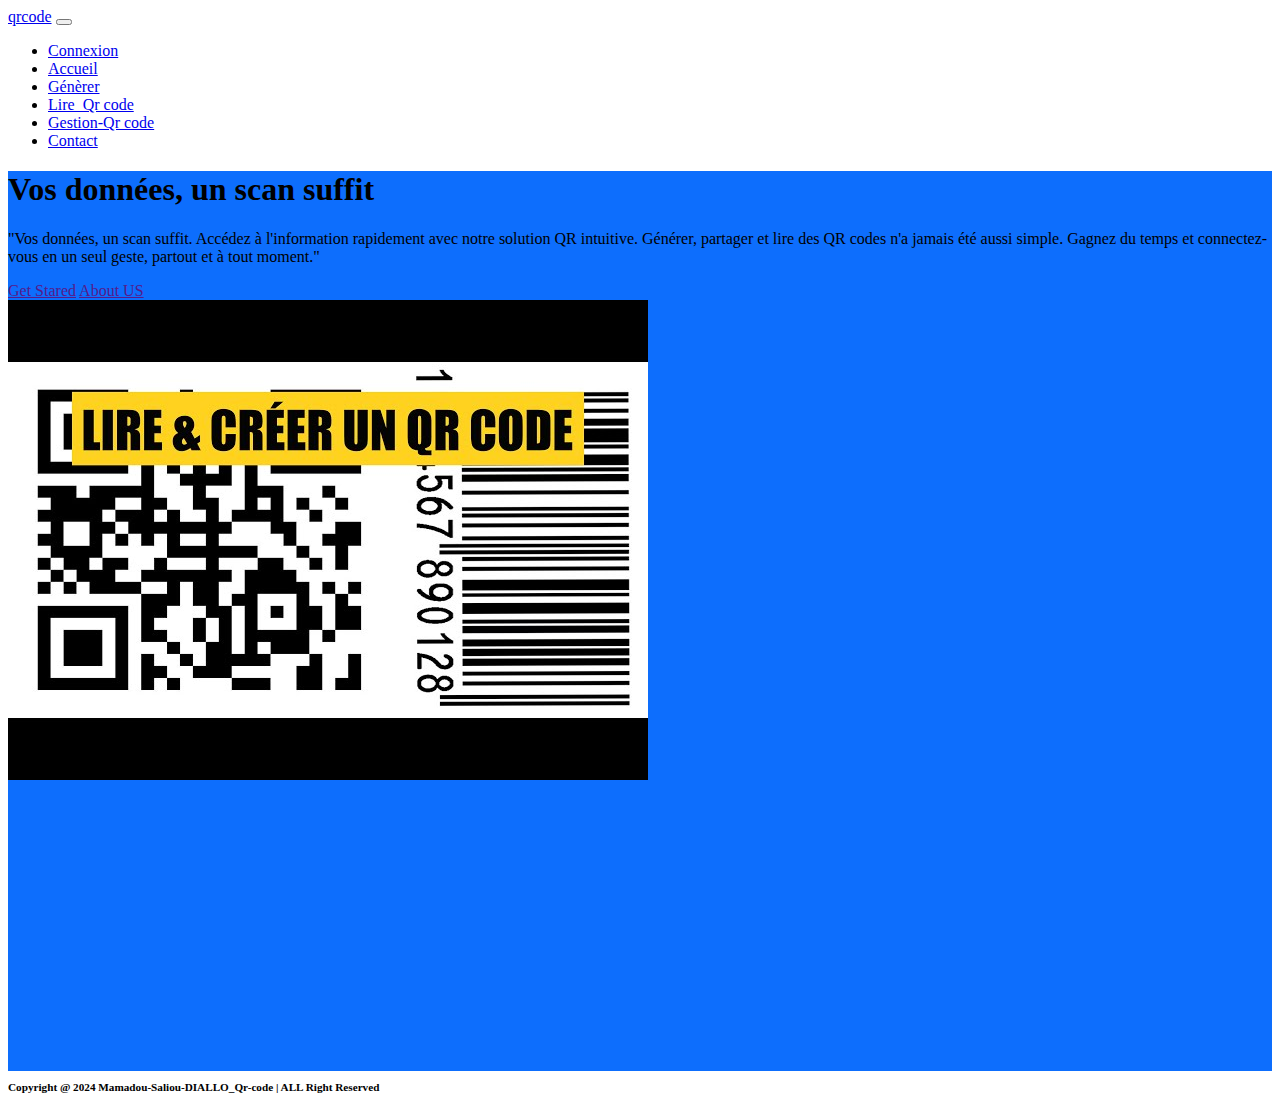
==== accueil.html @ 6ea82e21 "first commit" ====
<!doctype html>
<html lang="en">
  <head>
    <!-- Required meta tags -->
    <meta charset="utf-8">
    <meta name="viewport" content="width=device-width, initial-scale=1">
    <link rel="stylesheet" href="https://cdnjs.cloudflare.com/ajax/libs/font-awesome/4.7.0/css/font-awesome.min.css">
    <!-- Bootstrap CSS -->
    <link href="https://cdn.jsdelivr.net/npm/bootstrap@5.0.2/dist/css/bootstrap.min.css" rel="stylesheet" integrity="sha384-EVSTQN3/azprG1Anm3QDgpJLIm9Nao0Yz1ztcQTwFspd3yD65VohhpuuCOmLASjC" crossorigin="anonymous">
       <!-- CSS File -->
       <link rel="stylesheet" href="style.css">
    <title>qr-code</title>
  </head>
  <body>
    <!-- navbar -->
    <nav class="navbar navbar-expand-lg navbar-light bg-white" id="navbar">
        <div class="container">
          <a class="navbar-brand fs-4 fw-bolder" href="#">qrcode</a>
          <button class="navbar-toggler" type="button" data-bs-toggle="collapse" data-bs-target="#navbarSupportedContent" aria-controls="navbarSupportedContent" aria-expanded="false" aria-label="Toggle navigation">
            <span class="navbar-toggler-icon"></span>
          </button>
          <div class="collapse navbar-collapse" id="navbarSupportedContent">
            <ul class="navbar-nav ms-auto mb-2 mb-lg-0">
              <li class="nav-item">
                <a class="nav-link active" aria-current="page" href="connexion.html">Connexion</a>
              </li>
              <li class="nav-item">
                <a class="nav-link" href="accueil.html">Accueil</a>
              </li>
              <li class="nav-item">
                <a class="nav-link" href="generer.html">Génèrer</a>
              </li>
              <li class="nav-item">
                <a class="nav-link" href="lecture.html">Lire_Qr code</a>
              </li>
              <li class="nav-item">
                <a class="nav-link" href="historique.html">Gestion-Qr code</a>
              </li>
              <li class="nav-item">
                <a class="nav-link" href="contact.html">Contact</a>
              </li>
            </ul>
          </div>
        </div>
      </nav>
      <!----------------------------------Home----------------------------------- -->
      <section id="home" class="py-5">
        <div class="container">
            <div class="row d-flex align-itemes-center justify-content-center">
                <div class="col-md-6">
                    <h1 class="display-4 fw-bolder text-white">Vos données, un scan suffit</h1>
                    <p class="lead text-white mb-5">"Vos données, un scan suffit. Accédez à l'information rapidement avec 
                        notre solution QR intuitive. Générer, partager et lire des QR codes n'a jamais été aussi simple. Gagnez du temps et
                        connectez-vous en un seul geste, partout et à tout moment."
                    </p>
                    <a href="" class="btn btn-light btn-lg">Get Stared</a>
                    <a href="" class="btn btn-outline-light ms-2 btn-lg">About US</a>
                </div>
                <div class="col-md-6">
                    <img src="images/qrcode1.jpg" alt="" class="w-100 mt-4">
                </div>
            </div>
        </div>
      </section>

       
       <!-- ----------------------------footer--------------------- -->
       <footer class="footer bg-primary pt-3">
         <div class="container">
            <div class="row">
                <div class="col-12">
                    <h2 class="lead text-center text-white"  id="copyright">Copyright @ 2024 Mamadou-Saliou-DIALLO_Qr-code | ALL Right Reserved</h2>
                </div>
            </div>
         </div>
       </footer>
    <!-- Optional JavaScript; choose one of the two! -->

    <!-- Option 1: Bootstrap Bundle with Popper -->
    <script src="https://cdn.jsdelivr.net/npm/bootstrap@5.0.2/dist/js/bootstrap.bundle.min.js" integrity="sha384-MrcW6ZMFYlzcLA8Nl+NtUVF0sA7MsXsP1UyJoMp4YLEuNSfAP+JcXn/tWtIaxVXM" crossorigin="anonymous"></script>
    <!-- -------------------------------------------Scroll-------------------------------- -->

     <script>
        window.onscroll = function (){
            scrollFunction();
        }
        function scrollFunction() {
           if(document.body.scrollTop > 50 || document.documentElement.scrollTop > 50)
           {
            document.getElementById("navbar").classList.add("fixed-top", "shadow");
           } 
           else{
            document.getElementById("navbar").classList.remove("fixed-top", "shadow");
           }
        }
     </script>
    <script src="code.js"> 
        // window.location.href = "connexion.html";
    </script>
  </body>
</html>
---- style.css ----
/* --------------------------------------------HOME------------------------------------------ */
#home{
    background-color: #0D6EFD;
    min-height: 500px;
    height: 100vh;
}

/* ---------------------------------------------Card------------------------------------------ */
.card{
    transition: all 0.5s ease;
}
.card:hover{
    cursor: pointer;
    box-shadow: 0.5rem 1rem rgba(0, 0, 0, .15);
    transform: scale(1.1);
}

/* -----------------------------------------------button---------------------------------------- */
.btn{
    transition: all 0.5s ease;
}
.btn:hover{
    transform: scale(1.1);
}


/* --------------------------------------------générer----------------------------------------------- */
.génère{
    padding: 0;
    box-sizing: border-box;
    margin: 0%;
    height: 100vh;
    background-image: url(images/genere.avif);
    background-repeat: no-repeat;
    background-size: cover;
    background-position: left;
    display: flex;
    justify-content: center;
    align-items: center;
    text-align: center;
}

.conainer{
    width: 400px;
    height: auto;
    background-color: #fff;
    box-shadow: 0 0 8px #000;
    border-radius: 10px;
    padding: 10px;
    text-align: center;
}
.info,.btnb{
    width: 100%;
    padding: 10px;
    font-style: 16px;
    border-radius: 5px;
    margin-top: 7px;
    margin-bottom: 7px;
}
.info{
    border: 0.5px solid #0005;
    outline: none;
}
.info:focus{
    background-color: #0005;
}
.btnb{
    border: none;
    cursor: pointer;
    background-color: #bc1ae5;
     color: #fff;
    
}
.btnb:hover{
    background-color: #bc1ae5A9;
}
.qr-img{
  width: 50%;
  height: 50%;
  display: none;
}
#result{
    color: red;
}  

/* -----------------------historique--------------------------- */

.historique{
    height: 100vh;
    background-image: url(images/hist.jpg);
    background-repeat: no-repeat;
    background-size: cover;
}
button{
    text-align: center;
    margin: auto;
    color: #000;
}
.btn-hist{
    display: flex;
    justify-content: center;
    color: black;
    background-color: #a1fd0d;
    font-weight: bold;
}
.hitoriqueQrCode{
    display: none;
}
#qrCodeHistoryContainer {
    margin-top: 20px;
    text-align: center;
}
#qrCodeHistory img {
    width: 80px;
    height: 80px;
    margin: 5px;
    border: 1px solid #ddd;
    border-radius: 5px;
}


/* -----------------------------------page lecture--------------------------------- */
#lecture{
    height: 100vh;
}
#lire{
    background-image: url('images/lireqr.jpg');
    background-repeat: no-repeat;
    background-size: cover;
}


/* -------------------------------contact-------------------------- */
/* Personnalisation des alertes */
.alert {
    font-weight: bold;
    text-align: center;
}

/* -----------------------------------footer----------------------------------------- */
#copyright{
    font-size: 70%;
}

/* ----------------------------------connexion------------------------------ */
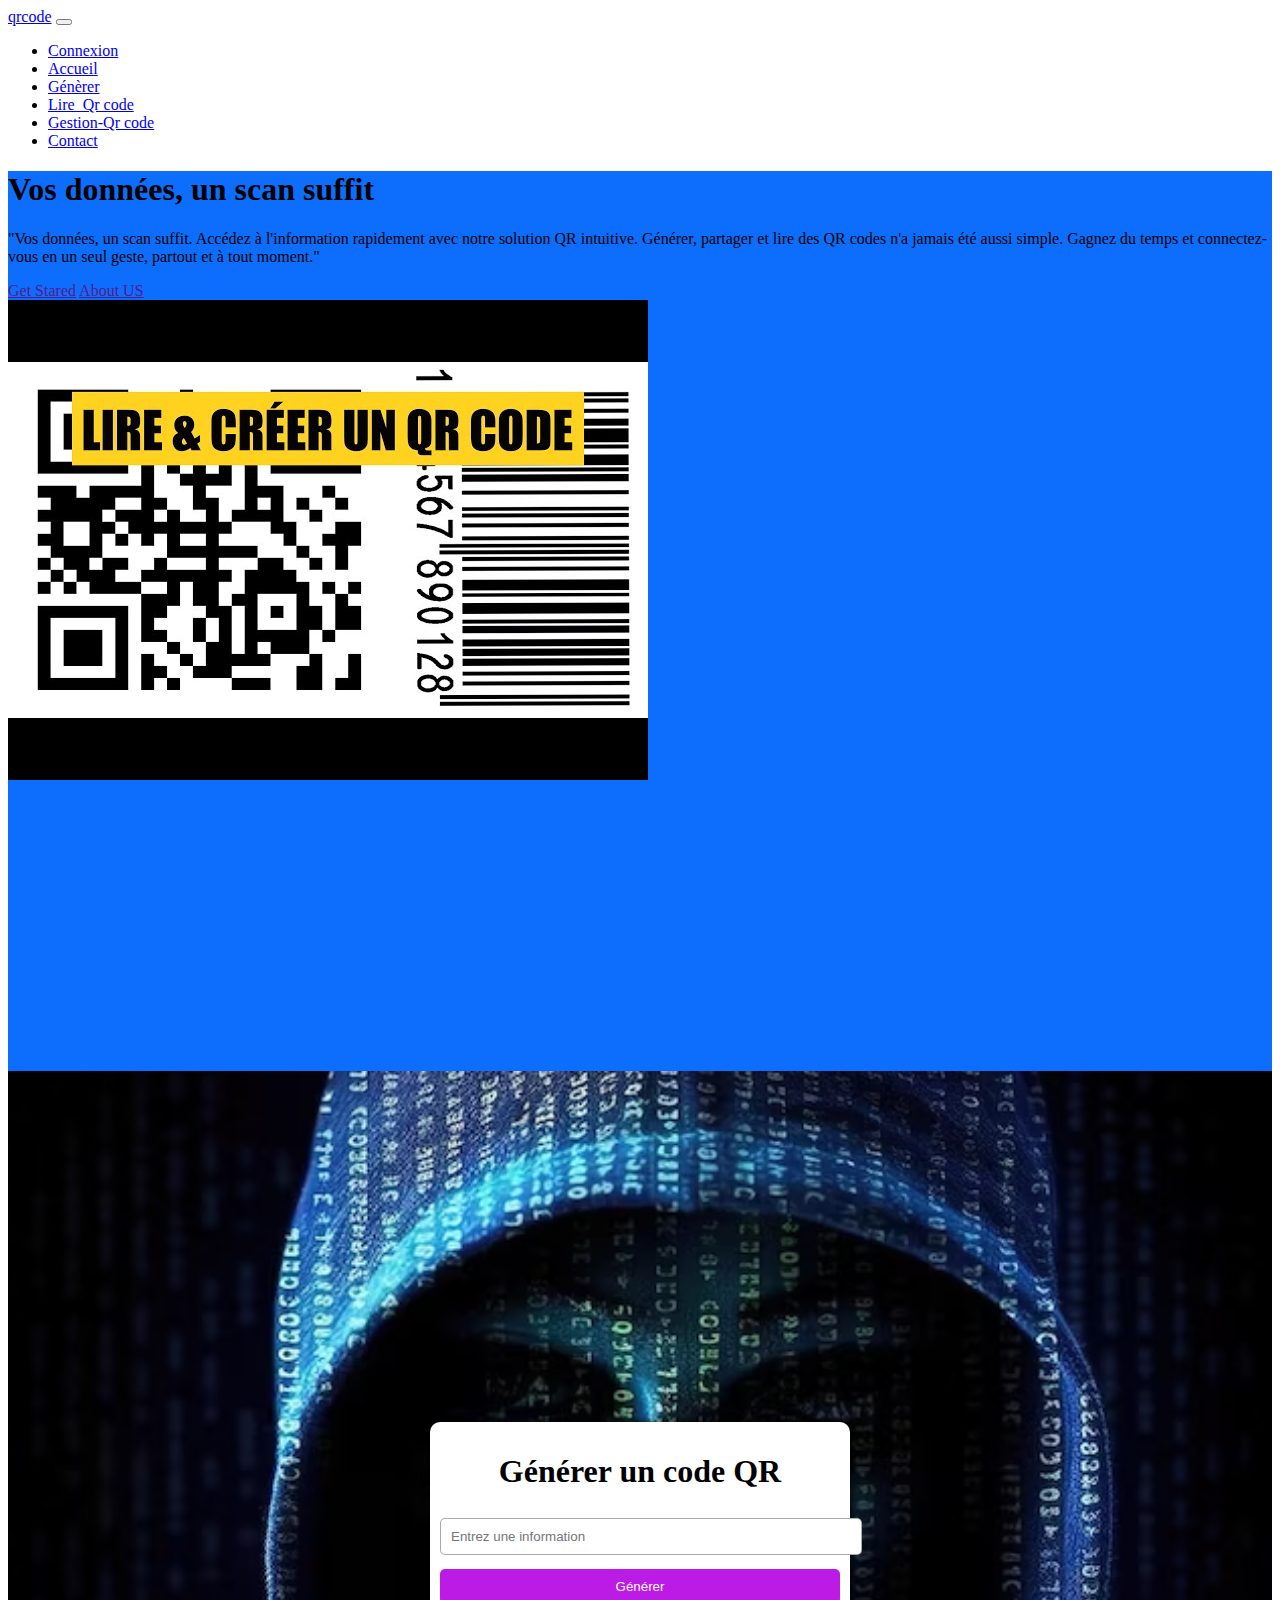
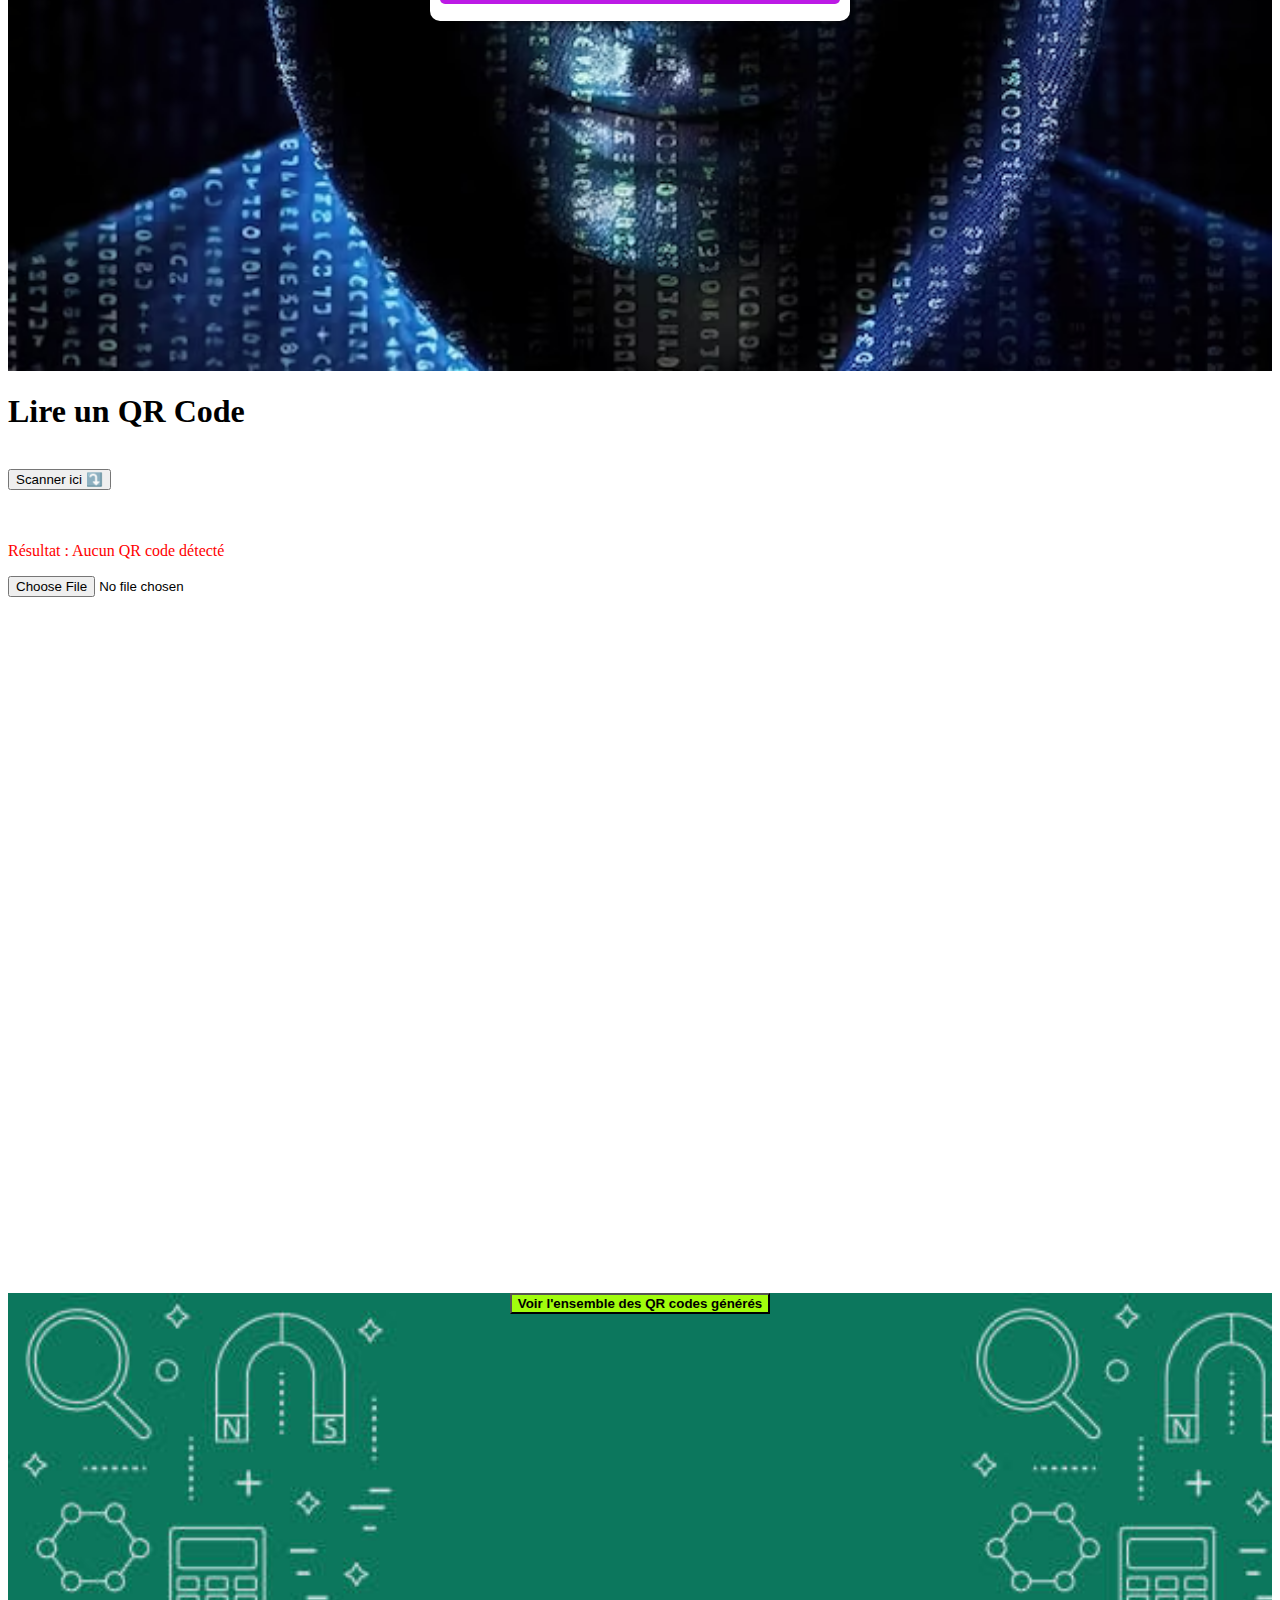
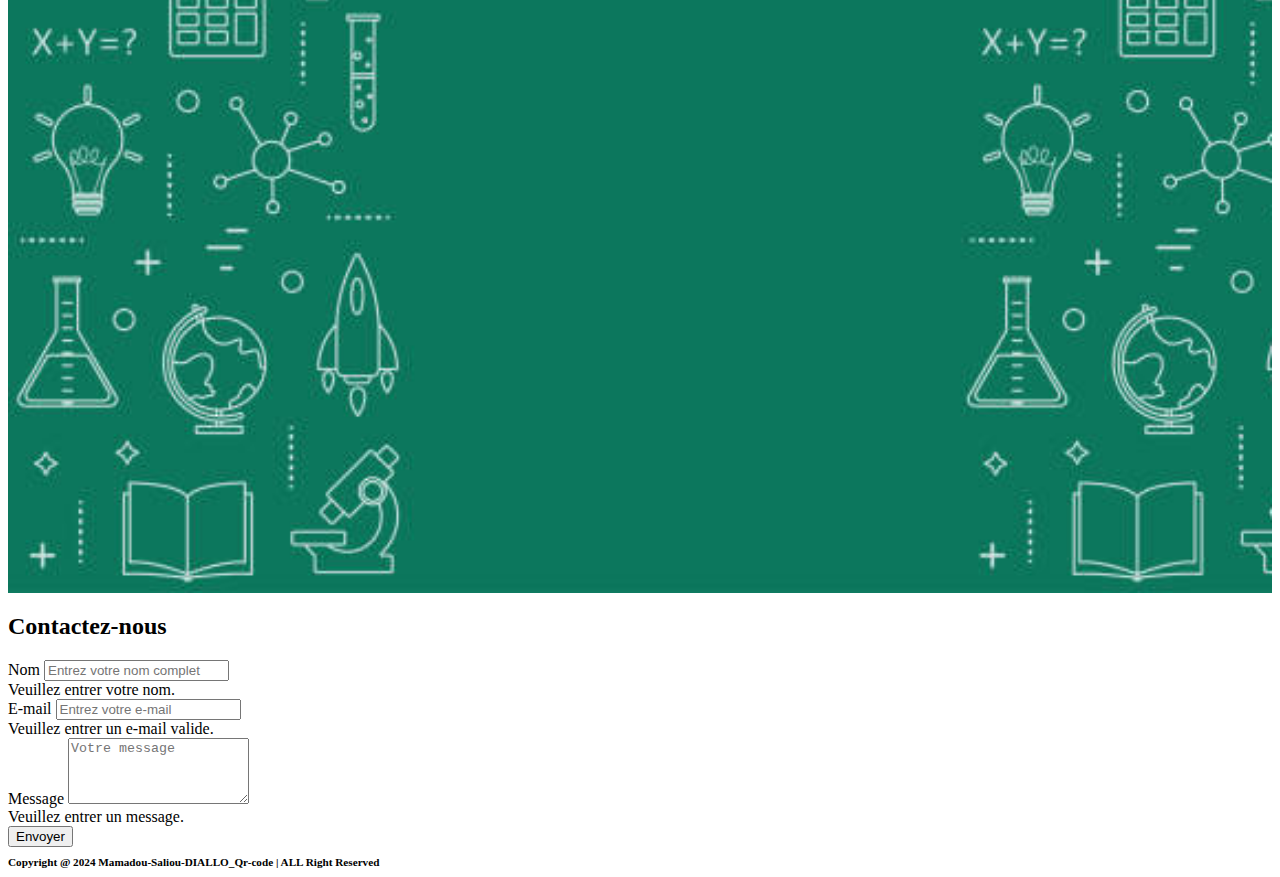
==== commit fe77ecd9: "first commit" ====
--- a/accueil.html
+++ b/accueil.html
@@ -62,6 +62,94 @@
             </div>
         </div>
       </section>
+       
+       <!----------------------------------------Générer--------------------------->
+       <section class="génère" id="generer"> 
+        <div class="conainer">
+            <h1>Générer un code QR</h1>
+            <input type="text" class="info" id="info" placeholder="Entrez une information">
+            <button type="submit" class="btnb" id="btnb">Générer</button>
+            <img src="#" alt="image du qr-code" class="qr-img" id="qr-img">
+        </div>
+    </section>
+    
+     <!-- -------------------------------Lecture --------------------------------->
+     <section id="lecture" class="py-5">
+      <div class="container my-5 py-5">
+          <div class="row">
+              <div class="col-md-6">
+                  <h1>Lire un QR Code</h1><br>
+
+                  <!-- Bouton pour activer la caméra -->
+                  <button id="activateCameraButton">Scanner ici ⤵️</button><br><br>
+                  
+                  <video id="video" width="400" height="300" autoplay hidden></video><br>
+                  <canvas id="canvas" hidden></canvas>
+                  <strong></strong><p id="result">Résultat : Aucun QR code détecté</p></strong>
+              
+                  <!-- Ajout de l'input pour choisir une image -->
+                  <input type="file" id="fileInput" accept="image/*">
+                  
+                  <script src="https://cdn.jsdelivr.net/npm/jsqr@1.4.0/dist/jsQR.js"></script>
+              </div>
+              <div class="col-md-6" id="lire">
+              </div>
+          </div>
+      </div>
+    </section>
+
+    <!-- ------------------------------historique----------------------------------- -->
+    <section id="historique" class="historique mb-4">
+      <!-- <div class="container my-5 py-5">
+          <div class="row mb-5"> -->
+              <div class="col-12">
+                  <!-- Bouton pour afficher/masquer l'historique des QR codes -->
+                  <button id="toggleHistoryButton" class="btn-hist">Voir l'ensemble des QR codes générés</button>
+          
+                  <!-- Section pour afficher l'historique des QR codes -->
+                  <div id="qrCodeHistoryContainer" class="hitoriqueQrCode">
+                      <h2>Historique des QR Codes</h2>
+                      <div id="qrCodeHistory"></div>
+                  </div>
+              </div>
+     </section>
+     
+     <!-- ------------------------------contact--------------------------- -->
+           <!-- Container principal -->
+           <div class="container my-5" id="contact">
+            <h2 class="text-center mb-4">Contactez-nous</h2>
+    
+            <!-- Formulaire de contact -->
+            <form id="contact-form">
+                <div class="mb-3">
+                    <label for="name" class="form-label">Nom</label>
+                    <input type="text" class="form-control" id="name" name="name" placeholder="Entrez votre nom complet" required>
+                    <div class="invalid-feedback">Veuillez entrer votre nom.</div>
+                </div>
+    
+                <div class="mb-3">
+                    <label for="email" class="form-label">E-mail</label>
+                    <input type="email" class="form-control" id="email" name="email" placeholder="Entrez votre e-mail" required>
+                    <div class="invalid-feedback">Veuillez entrer un e-mail valide.</div>
+                </div>
+    
+                <div class="mb-3">
+                    <label for="message" class="form-label">Message</label>
+                    <textarea class="form-control" id="message" name="message" rows="4" placeholder="Votre message" required></textarea>
+                    <div class="invalid-feedback">Veuillez entrer un message.</div>
+                </div>
+    
+                <button type="submit" class="btn btn-primary">Envoyer</button>
+            </form>
+    
+            <!-- Message de confirmation -->
+            <div id="success-message" class="alert alert-success mt-3" style="display: none;">
+                Votre message a bien été envoyé !
+            </div>
+            <div id="error-message" class="alert alert-danger mt-3" style="display: none;">
+                Une erreur est survenue. Veuillez réessayer.
+            </div>
+     </div>
 
        
        <!-- ----------------------------footer--------------------- -->
